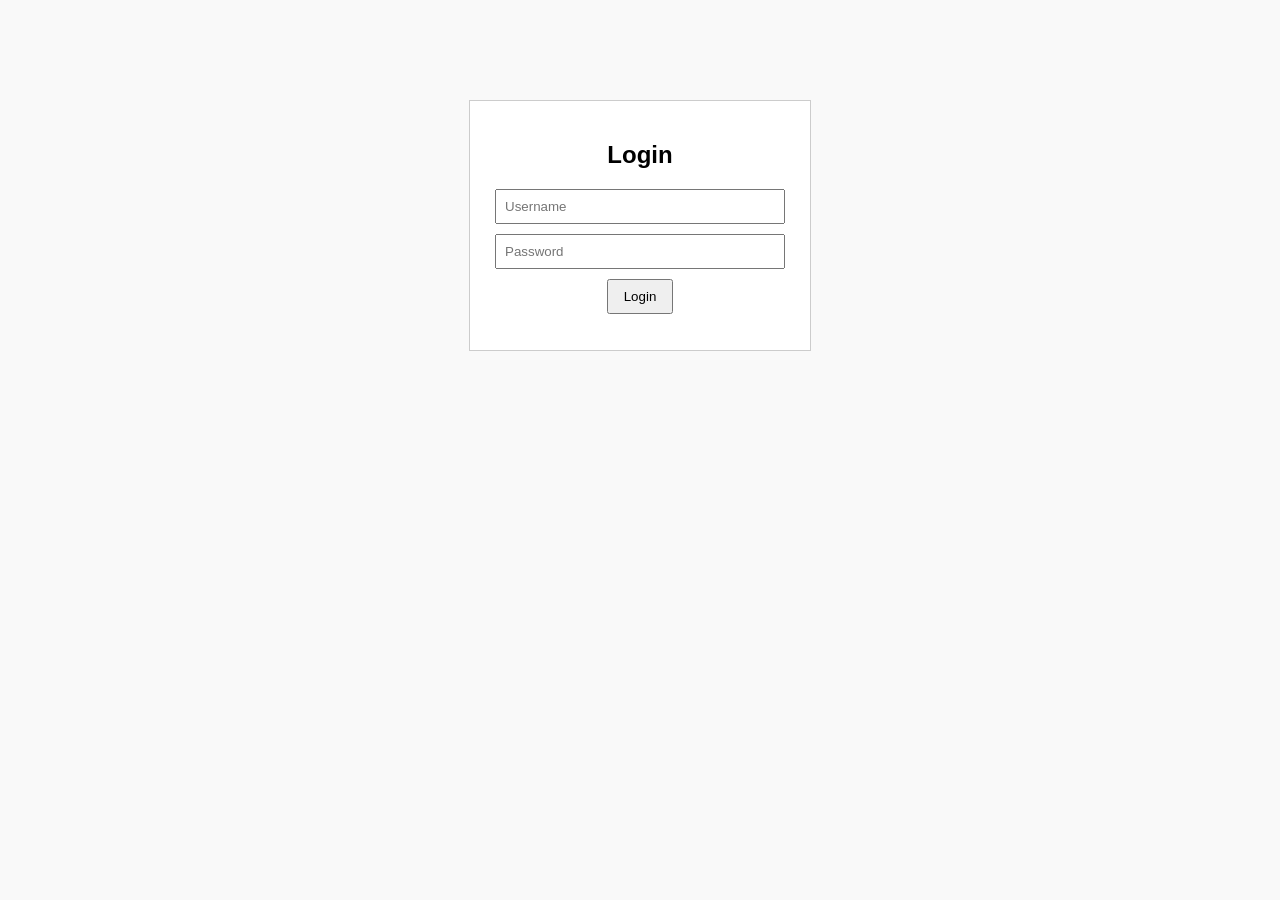
==== index.html @ f070ac20 "Update index.html" ====
<!DOCTYPE html>
<html>
<head>
    <title>Login - My Electronic  Shop</title>
    <link rel="stylesheet" href="style.css">
</head>
<body>
    <div class="login-container">
        <h2>Login</h2>
        <form onsubmit="return loginUser()">
            <input type="text" id="username" placeholder="Username" required>
            <input type="password" id="password" placeholder="Password" required>
            <button type="submit">Login</button>
        </form>
        <p id="login-msg"></p>
    </div>
    <script src="script.js"></script>
</body>
</html>
---- style.css ----
body {
    font-family: Arial, sans-serif;
    margin: 20px;
    background: #f9f9f9;
}
header {
    text-align: center;
    margin-bottom: 20px;
}
.products {
    display: flex;
    gap: 20px;
    margin-bottom: 30px;
}
.product {
    border: 1px solid #ccc;
    padding: 15px;
    width: 150px;
    text-align: center;
    background: #fff;
}
.product button {
    margin-top: 10px;
    padding: 5px 10px;
    cursor: pointer;
}
.cart {
    border-top: 2px solid #333;
    padding-top: 20px;
}
.cart ul {
    list-style: none;
    padding: 0;
}
.cart li {
    margin: 5px 0;
}
.cart button {
    margin-left: 10px;
    cursor: pointer;
}
.login-container {
    width: 300px;
    margin: 100px auto;
    padding: 20px;
    border: 1px solid #ccc;
    background: #fff;
    text-align: center;
}
.login-container input {
    display: block;
    width: 90%;
    margin: 10px auto;
    padding: 8px;
}
.login-container button {
    padding: 8px 15px;
    cursor: pointer;
}
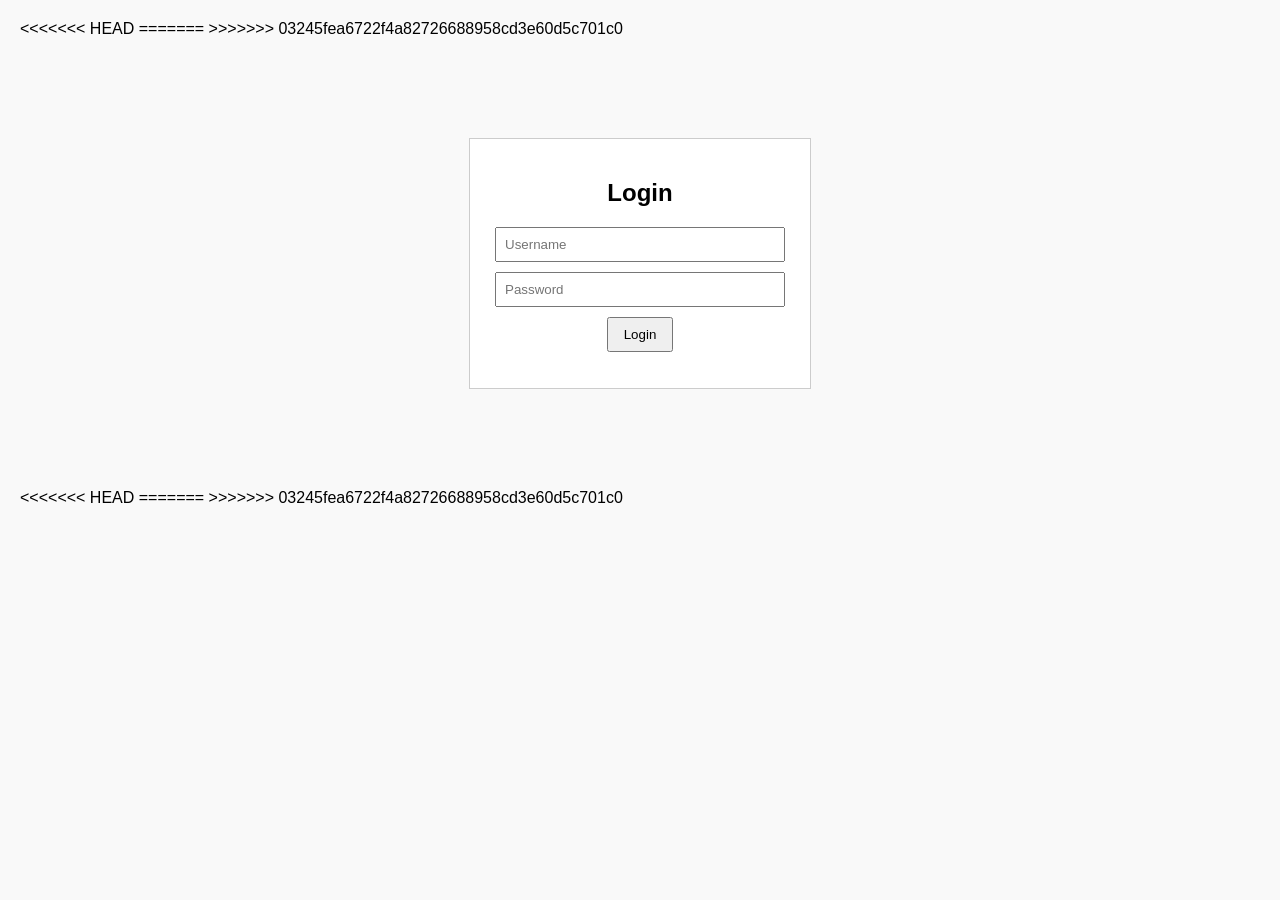
==== commit 5199ce7f: "Resolve merge conflicts" ====
--- a/index.html
+++ b/index.html
@@ -1,7 +1,11 @@
 <!DOCTYPE html>
 <html>
 <head>
+<<<<<<< HEAD
+    <title>Login - My Electronic Shop</title>
+=======
     <title>Login - My Electronic  Shop</title>
+>>>>>>> 03245fea6722f4a82726688958cd3e60d5c701c0
     <link rel="stylesheet" href="style.css">
 </head>
 <body>
@@ -17,3 +21,7 @@
     <script src="script.js"></script>
 </body>
 </html>
+<<<<<<< HEAD
+
+=======
+>>>>>>> 03245fea6722f4a82726688958cd3e60d5c701c0
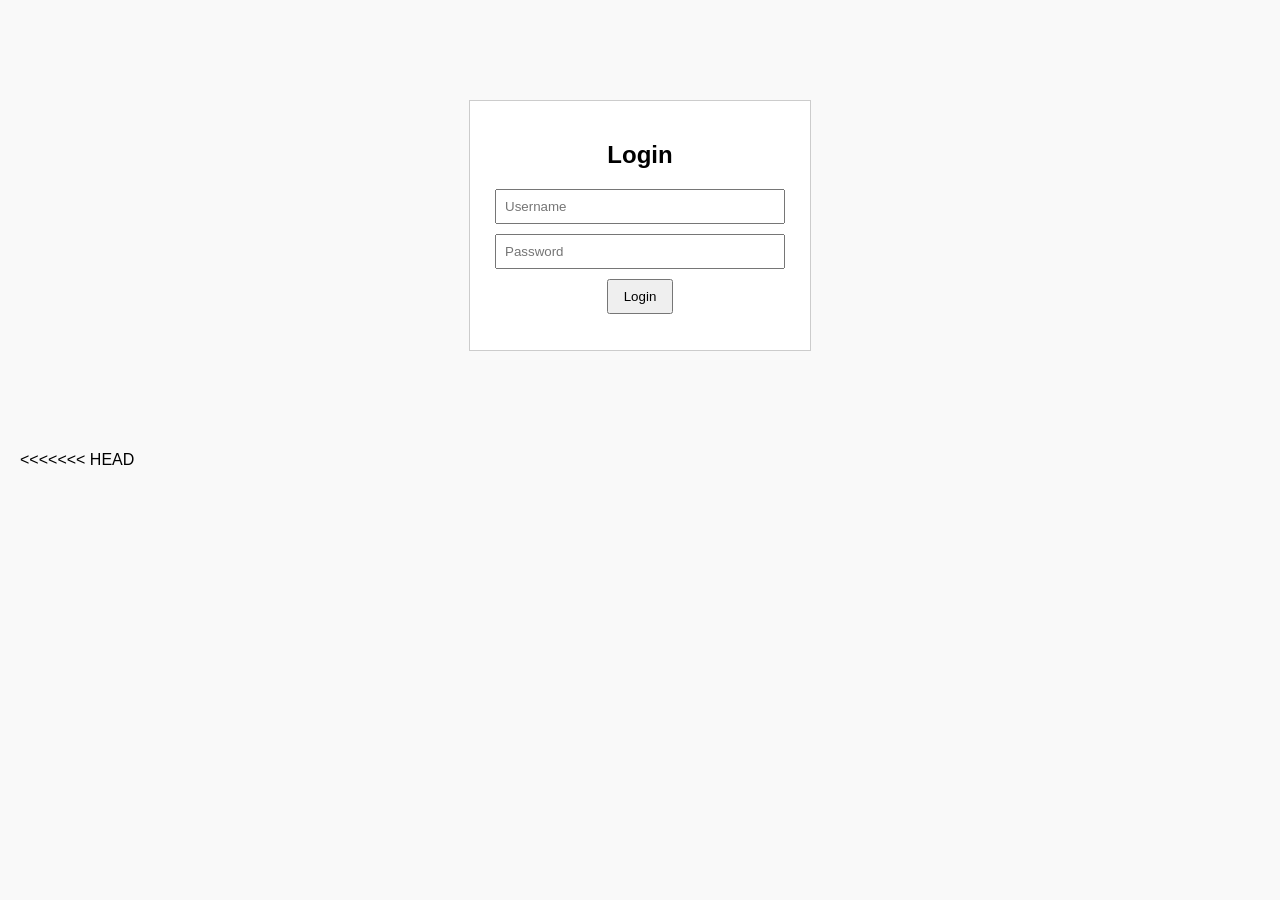
==== commit e391c4ab: "Update index.html" ====
--- a/index.html
+++ b/index.html
@@ -1,11 +1,8 @@
 <!DOCTYPE html>
 <html>
 <head>
-<<<<<<< HEAD
     <title>Login - My Electronic Shop</title>
-=======
     <title>Login - My Electronic  Shop</title>
->>>>>>> 03245fea6722f4a82726688958cd3e60d5c701c0
     <link rel="stylesheet" href="style.css">
 </head>
 <body>
@@ -23,5 +20,4 @@
 </html>
 <<<<<<< HEAD
 
-=======
->>>>>>> 03245fea6722f4a82726688958cd3e60d5c701c0
+
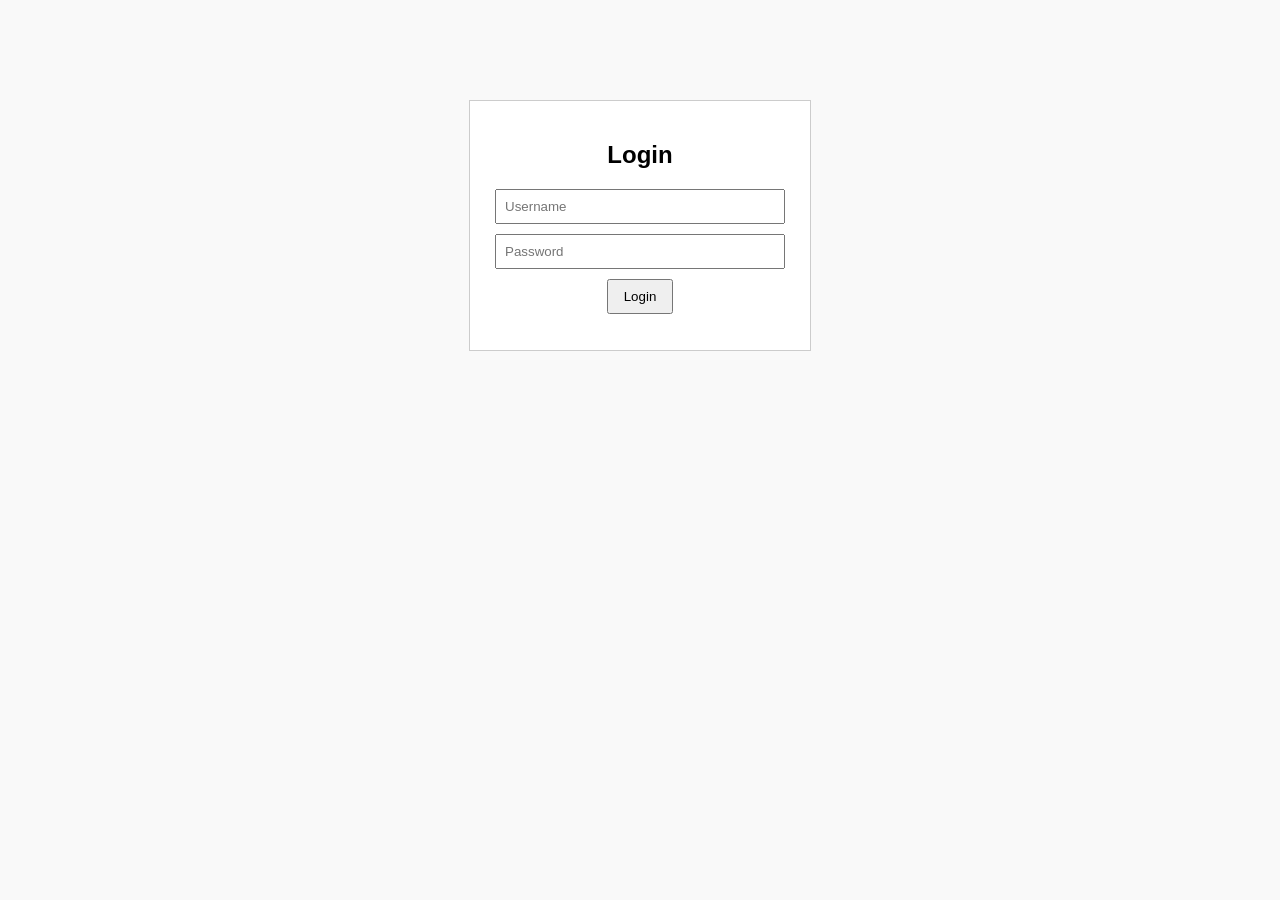
==== commit dc4eb8aa: "Update index.html" ====
--- a/index.html
+++ b/index.html
@@ -18,6 +18,5 @@
     <script src="script.js"></script>
 </body>
 </html>
-<<<<<<< HEAD
 
 
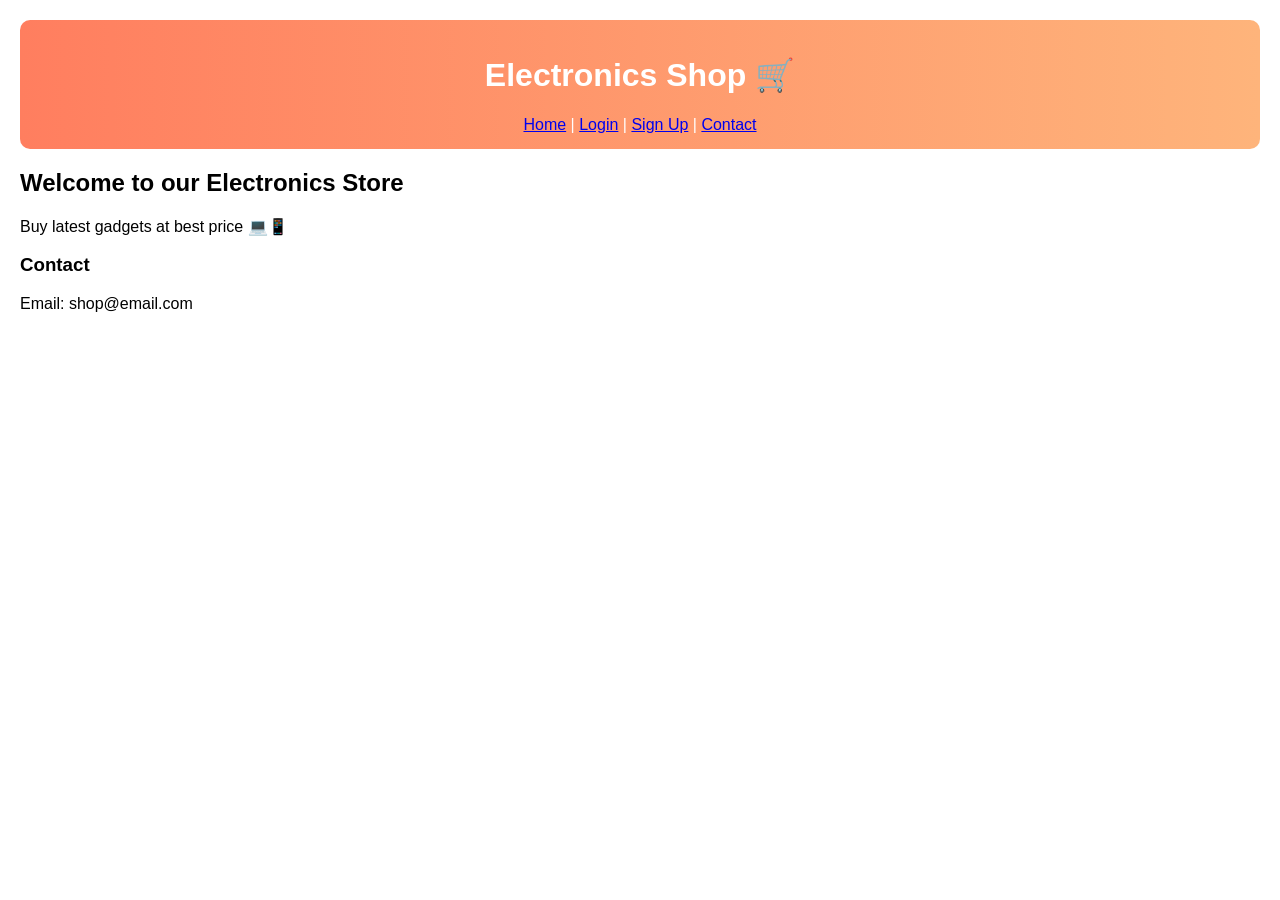
==== commit 581f5efb: "Update index.html" ====
--- a/index.html
+++ b/index.html
@@ -1,22 +1,30 @@
 <!DOCTYPE html>
 <html>
 <head>
-    <title>Login - My Electronic Shop</title>
-    <title>Login - My Electronic  Shop</title>
+    <title>Electronics Shop</title>
     <link rel="stylesheet" href="style.css">
 </head>
 <body>
-    <div class="login-container">
-        <h2>Login</h2>
-        <form onsubmit="return loginUser()">
-            <input type="text" id="username" placeholder="Username" required>
-            <input type="password" id="password" placeholder="Password" required>
-            <button type="submit">Login</button>
-        </form>
-        <p id="login-msg"></p>
-    </div>
-    <script src="script.js"></script>
+
+<header class="header-color">
+    <h1>Electronics Shop 🛒</h1>
+    <nav>
+        <a href="index.html">Home</a> |
+        <a href="login.html">Login</a> |
+        <a href="signup.html">Sign Up</a> |
+        <a href="#contact">Contact</a>
+    </nav>
+</header>
+
+<section>
+    <h2>Welcome to our Electronics Store</h2>
+    <p>Buy latest gadgets at best price 💻📱</p>
+</section>
+
+<section id="contact">
+    <h3>Contact</h3>
+    <p>Email: shop@email.com</p>
+</section>
+
 </body>
 </html>
-
-
--- a/style.css
+++ b/style.css
@@ -1,59 +1,74 @@
 body {
-    font-family: Arial, sans-serif;
+    font-family: Arial;
     margin: 20px;
-    background: #f9f9f9;
 }
-header {
+
+.bg-gradient {
+    background: linear-gradient(135deg, #74ebd5, #ACB6E5);
+    height: 100vh;
+}
+
+.header-color {
     text-align: center;
-    margin-bottom: 20px;
+    background: linear-gradient(to right, #ff7e5f, #feb47b);
+    padding: 15px;
+    color: white;
+    border-radius: 10px;
 }
+
 .products {
     display: flex;
+    flex-wrap: wrap;
     gap: 20px;
-    margin-bottom: 30px;
+    margin: 20px 0;
 }
+
 .product {
-    border: 1px solid #ccc;
+    background: white;
     padding: 15px;
-    width: 150px;
+    width: 160px;
     text-align: center;
-    background: #fff;
+    border-radius: 12px;
+    box-shadow: 0 4px 10px rgba(0,0,0,0.1);
 }
-.product button {
-    margin-top: 10px;
-    padding: 5px 10px;
+
+.product button, .cart button {
+    background: #4CAF50;
+    color: white;
+    border: none;
+    padding: 6px;
+    border-radius: 5px;
     cursor: pointer;
 }
+
 .cart {
-    border-top: 2px solid #333;
-    padding-top: 20px;
+    padding: 15px;
+    border-radius: 10px;
 }
-.cart ul {
-    list-style: none;
-    padding: 0;
+
+.colorful {
+    background: linear-gradient(135deg, #ffecd2, #fcb69f);
 }
-.cart li {
-    margin: 5px 0;
-}
-.cart button {
-    margin-left: 10px;
-    cursor: pointer;
-}
+
 .login-container {
     width: 300px;
     margin: 100px auto;
     padding: 20px;
-    border: 1px solid #ccc;
-    background: #fff;
     text-align: center;
+    border-radius: 15px;
 }
-.login-container input {
+
+.login-container input, select {
     display: block;
     width: 90%;
     margin: 10px auto;
     padding: 8px;
 }
+
 .login-container button {
-    padding: 8px 15px;
-    cursor: pointer;
+    background: #ff7e5f;
+    color: white;
+    border: none;
+    padding: 10px;
+    border-radius: 6px;
 }
